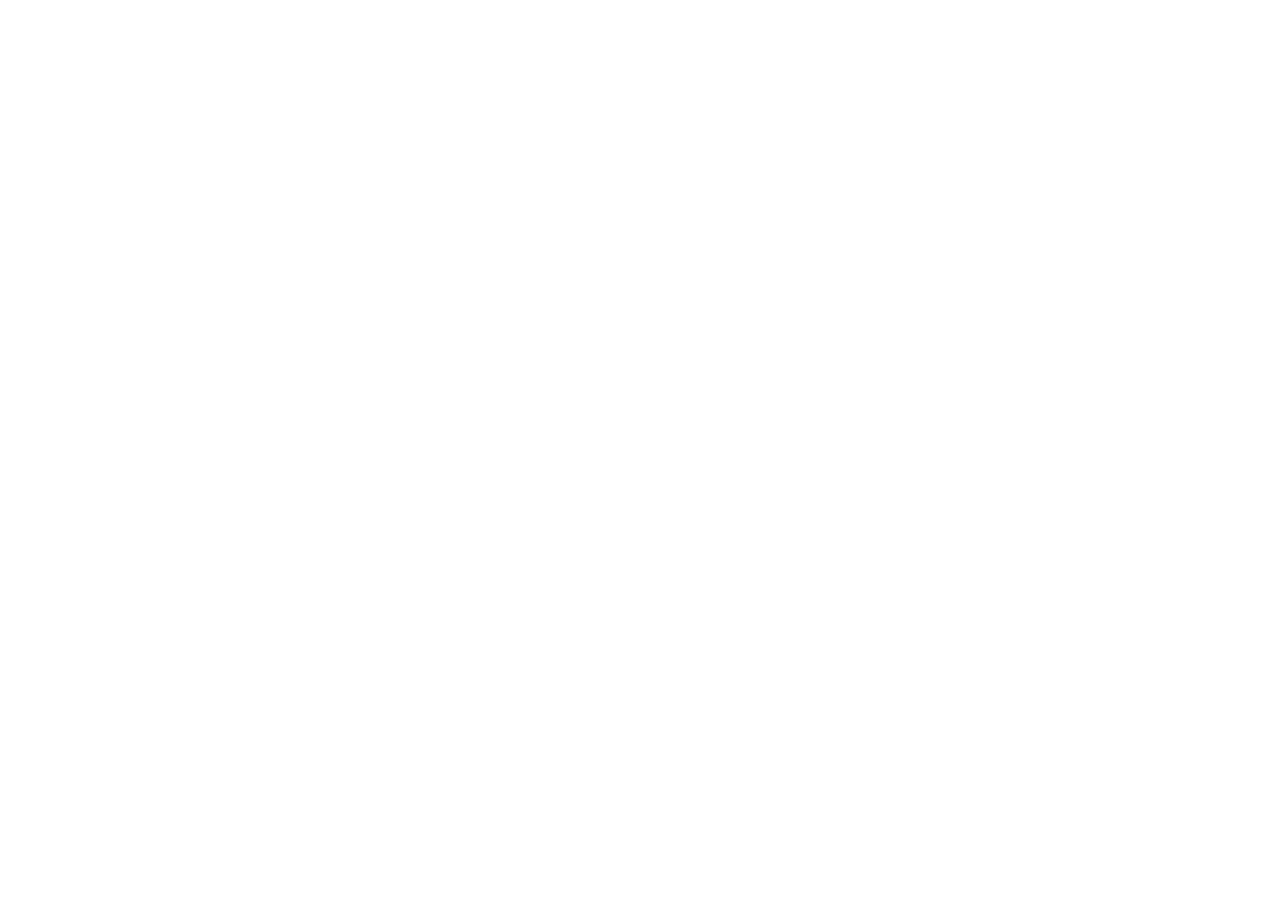
==== index.html @ 820dd1c8 "creando proyecto carousel" ====
<!DOCTYPE html>
<html lang="en">
<head>
    <meta charset="UTF-8">
    <meta http-equiv="X-UA-Compatible" content="IE=edge">
    <meta name="viewport" content="width=device-width, initial-scale=1.0">
    <title>Carousel</title>
    <link rel="stylesheet" href="styles.css">
</head>
<body>
    
</body>
</html>
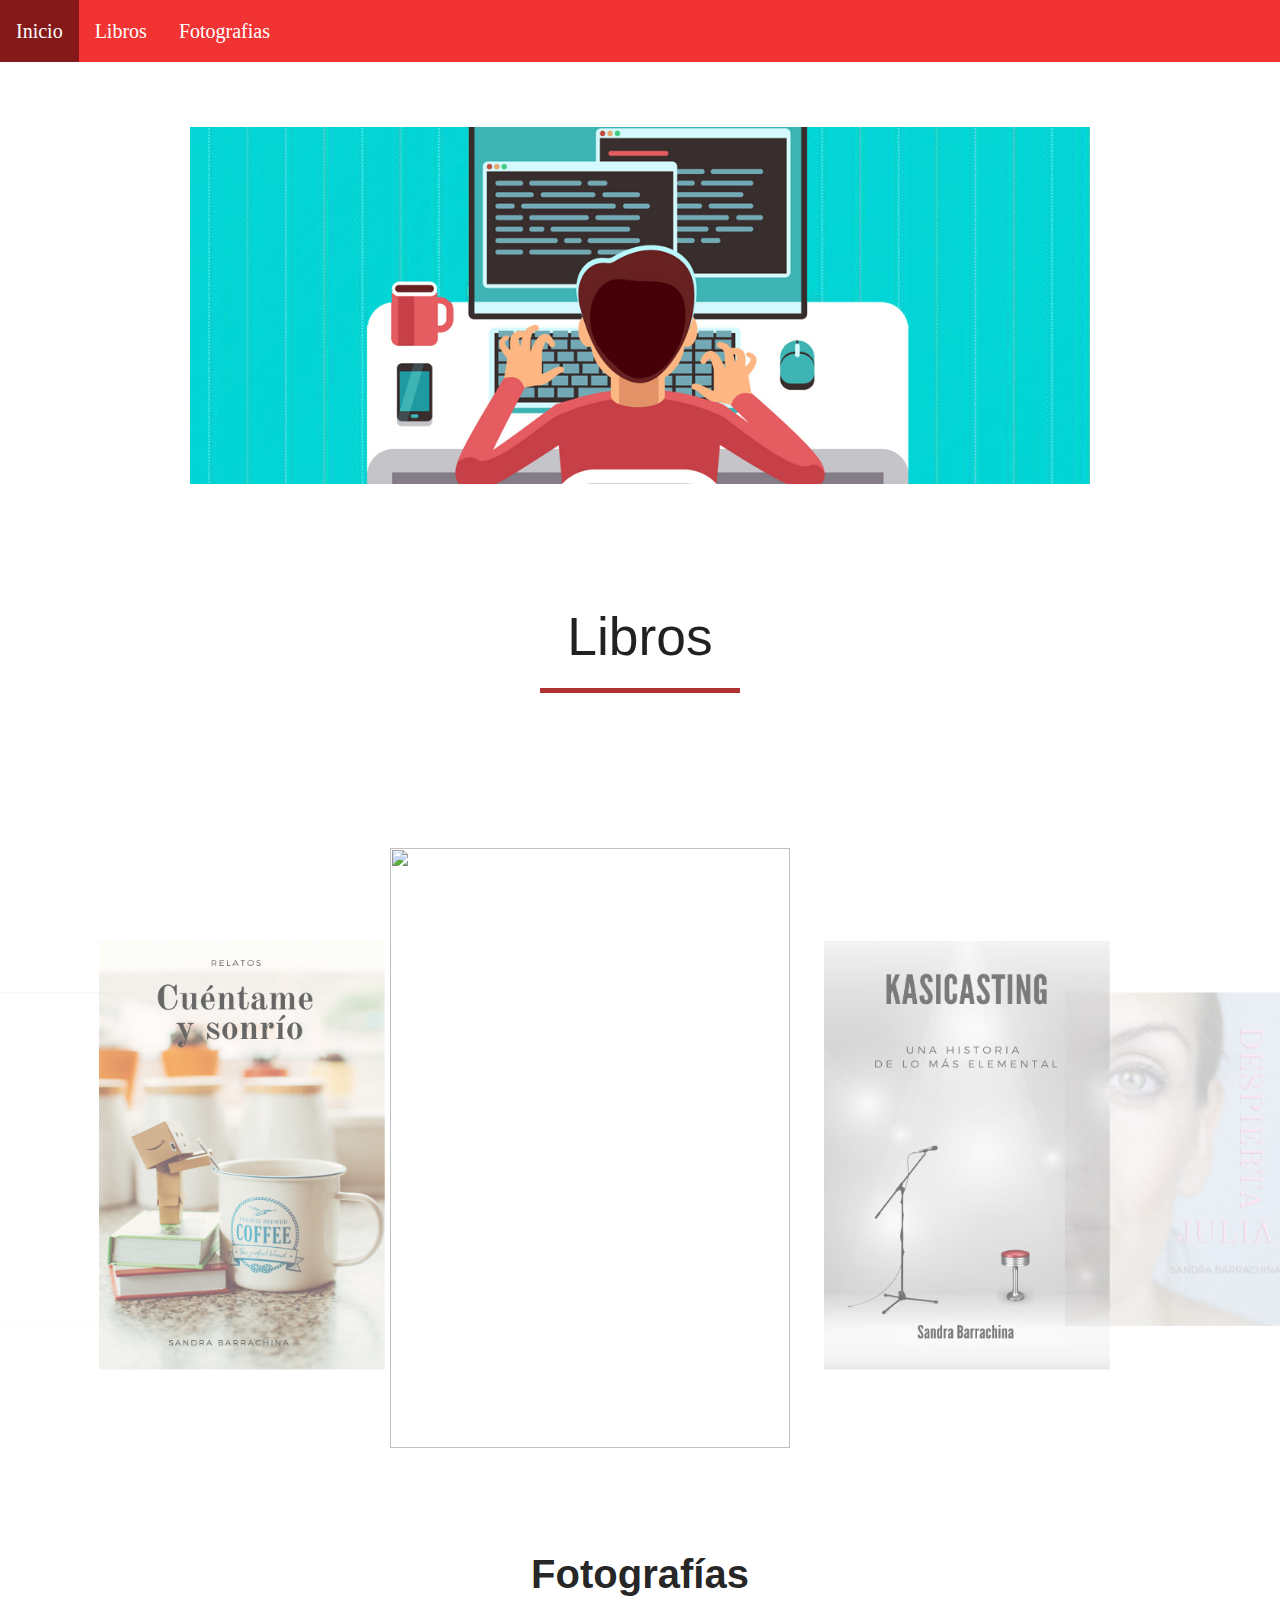
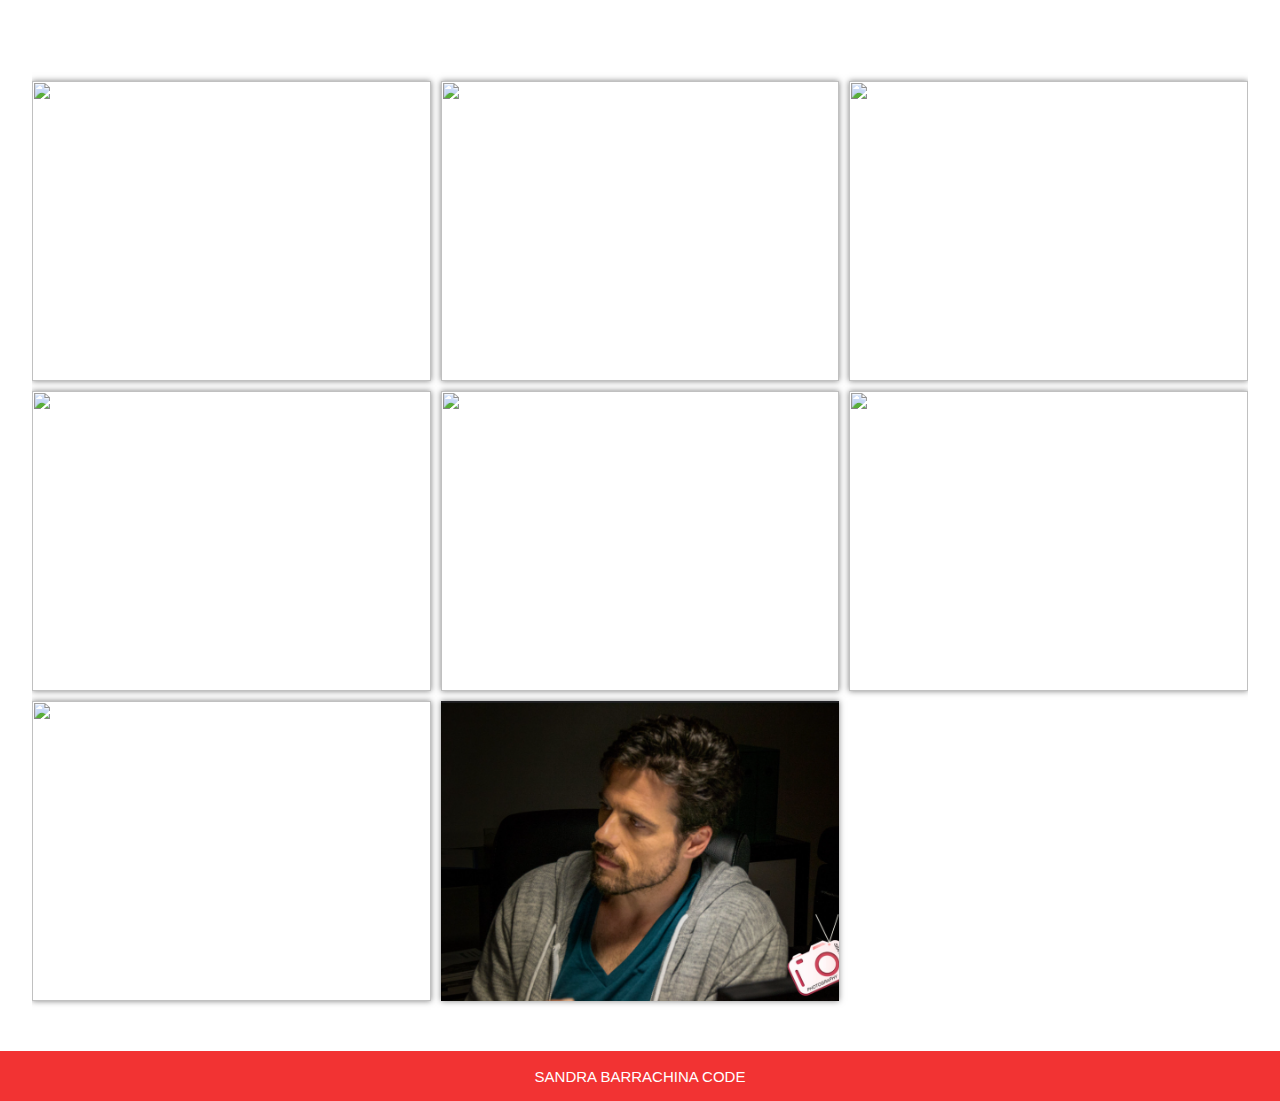
==== commit ae109c77: "creando direrentes carouseles de fotografias" ====
--- a/index.html
+++ b/index.html
@@ -5,9 +5,217 @@
     <meta http-equiv="X-UA-Compatible" content="IE=edge">
     <meta name="viewport" content="width=device-width, initial-scale=1.0">
     <title>Carousel</title>
-    <link rel="stylesheet" href="styles.css">
+
+    
+
+ <!-- Compiled and minified CSS -->
+ <link rel="stylesheet" href="https://cdnjs.cloudflare.com/ajax/libs/materialize/1.0.0/css/materialize.min.css">
+
+ <!-- Compiled and minified JavaScript -->
+ <script src="https://cdnjs.cloudflare.com/ajax/libs/materialize/1.0.0/js/materialize.min.js"></script>
+
+<!-- ICONOS flecha carousel 3 -->
+    <link href="https://cdnjs.cloudflare.com/ajax/libs/font-awesome/5.13.0/css/all.min.css"
+      rel="stylesheet"
+    />
+
+<link rel="stylesheet" href="styles.css">
 </head>
 <body>
+
+<!-- BARRA DE NAVEGACION  -->
+
+<ul class="navegacion">
+    <li> <a href="#home">Inicio </a></li>
+    <li> <a href="#libros">Libros</a></li>   
+     <li> <a href="#fotografias">Fotografias</a></li>
+
+</ul>
+
+
+
+
+    <!-- CAROUSEL UNO START  -->
+    <div class="slider1">
+
+
+    <div class="slider" id="home">
+
+        <ul>
+            <li> <img class="slider1" src="FOTOS/carousel1/coderSlider1.png" alt="slider1"></li>
+            <li> <img class="slider2" src="FOTOS/carousel1/coderSlider2.png" alt="slider2"></li>
+            <li> <img class="slider3" src="FOTOS/carousel1/coderSlider3.png" alt="slider3"></li>
+            <li> <img class="slider4" src="FOTOS/carousel1/coderSlider4.png" alt="slider4"></li>
+
+        </ul>
+    </div>
+    </div>
+
+    <!-- CAROUSEL UNO  END-->
+
+        <!-- CAROUSEL DOS START  -->
+
+<div class="slider2" id="libros">
+
+    <article class="products"  >
+    <section class="product-title" id="products"> 
+      <h2>Libros</h2>
+      <div class="divider"></div>
+    </section>
+
+    <div class="carousel">
+        <a class="carousel-item"
+          href="https://www.amazon.es/gp/product/B07S2ZF286/ref=dbs_a_def_rwt_hsch_vapi_tkin_p1_i0!" target="blank"><img
+            src="FOTOS/carousel2/legado.png"></a>
+        <a class="carousel-item" href="https://www.amazon.es/gp/product/B07TW8TZS5/ref=dbs_a_def_rwt_hsch_vapi_tkin_p1_i2"
+          target="blank"><img src="FOTOS/carousel2/Kasicasting_poster.png"></a>
+        <a class="carousel-item" href="https://www.amazon.es/gp/product/B08GPKSK7C/ref=dbs_a_def_rwt_hsch_vapi_tkin_p1_i1"
+          target="blank"><img src="FOTOS/carousel2/DespiertaJulia_poster.png"></a>
+        <a class="carousel-item" href="https://www.hijosdelhule.com/" target="blank"><img
+            src="FOTOS/carousel2/universosRelatos.png"></a>
+        <a class="carousel-item" href="http://sandrabarrachina.blogspot.com/"><img src="FOTOS/carousel2/cuentame.png"></a>
+      </div>
+
+    </article>
+</div>
+<script src="https://unpkg.com/aos@2.3.1/dist/aos.js"></script>
+<script src="carousel.js"></script>
+
+<!-- CAROUSEL DOS END-->
+
+
+<!-- CAROUSEL TRES START  -->
+
+<div class="trabajos" id="fotografias">
+
+    <h1>Fotografías</h1>
     
+    <section class="galeria">
+
+   <a href="#image1">
+     <img src="fotos/carousel3/1.png" alt=""></a>
+   
+   <a href="#image2" >
+     <img src="fotos/carousel3/2.png" alt=""></a>
+   
+   <a href="#image3">
+     <img src="fotos/carousel3/3.png" alt=""></a>
+   
+   <a href="#image4" >
+     <img src="fotos/carousel3/4.png" alt=""></a>
+   
+   <a href="#image5">
+     <img src="fotos/carousel3/5.png" alt=""></a>
+   
+     <a href="#image6">
+       <img src="fotos/carousel3/6.png" alt=""></a>
+     
+       <a href="#image7">
+         <img src="fotos/carousel3/7.png" alt=""></a>
+   
+   
+         <a href="#image8">
+           <img src="FOTOS/carousel3/8.png" alt=""></a>
+   
+           
+             
+   </section>
+
+   <article class="light-box" id="image1">
+   <a href="#image8" class="next"><i class="fas fa-arrow-left"></i></a>
+   <img src="fotos/carousel3/1.png" alt="">
+   
+   <a href="#image2" class="next"><i class="fas fa-arrow-right"></i>
+   </a>
+   <a href="#" class="close">X</a>
+   
+   
+   </article>
+   
+   
+   <article class="light-box" id="image2">
+     <a href="#image1" class="next"><i class="fas fa-arrow-left"></i></a>
+     <img src="fotos/carousel3/2.png" alt="">
+     
+     <a href="#image3" class="next"><i class="fas fa-arrow-right"></i>
+     </a>
+     <a href="#" class="close">X</a>
+     
+     
+     </article>
+   
+     <article class="light-box" id="image3">
+       <a href="#image2" class="next"><i class="fas fa-arrow-left"></i></a>
+       <img src="fotos/carousel3/3.png" alt="">
+       
+       <a href="#image4" class="next"><i class="fas fa-arrow-right"></i>
+       </a>
+       <a href="#" class="close">X</a>
+       
+       
+       </article>
+   
+       <article class="light-box" id="image4">
+         <a href="#image3" class="next"><i class="fas fa-arrow-left"></i></a>
+         <img src="fotos/carousel3/4.png" alt="">
+         
+         <a href="#image5" class="next"><i class="fas fa-arrow-right"></i>
+         </a>
+         <a href="#" class="close">X</a>
+         
+         
+         </article>
+   
+         <article class="light-box" id="image5">
+           <a href="#image4" class="next"><i class="fas fa-arrow-left"></i></a>
+           <img src="fotos/carousel3/5.png" alt="">
+           
+           <a href="#image6" class="next"><i class="fas fa-arrow-right"></i>
+           </a>
+           <a href="#" class="close">X</a>
+           
+           
+           </article>
+   
+           <article class="light-box" id="image6">
+             <a href="#image5" class="next"><i class="fas fa-arrow-left"></i></a>
+             <img src="fotos/carousel3/6.png" alt="">
+             
+             <a href="#image7" class="next"><i class="fas fa-arrow-right"></i>
+             </a>
+             <a href="#" class="close">X</a>
+             
+             
+             </article>
+   
+             <article class="light-box" id="image7">
+               <a href="#image6" class="next"><i class="fas fa-arrow-left"></i></a>
+               <img src="fotos/carousel3/7.png" alt="">
+               
+               <a href="#image8" class="next"><i class="fas fa-arrow-right"></i>
+               </a>
+               <a href="#" class="close">X</a>
+               
+             </article>
+   
+             <article class="light-box" id="image8">
+               <a href="#image7" class="next"><i class="fas fa-arrow-left"></i></a>
+               <img src="fotos/carousel3/8.png" alt="">
+               
+               <a href="#image1" class="next"><i class="fas fa-arrow-right"></i>
+               </a>
+               <a href="#" class="close">X</a>
+               
+             </article>
+   
+             
+       </div>
+   
+   <!-- CAROUSEL TRES END-->
+   <br><br>
+
+
+<!-- FOOTER -->
+<footer class="footer" > SANDRA BARRACHINA CODE</footer>
 </body>
 </html>--- a/styles.css
+++ b/styles.css
@@ -0,0 +1,220 @@
+body{
+    padding: 0;
+    margin: 0;
+    position: relative;
+    padding-bottom: 1em;
+    min-height: 100vh;
+}
+
+.navegacion{
+    list-style: none;
+    margin: 0;
+    padding: 0;
+    overflow: hidden;
+    background-color:rgba(240, 11, 11, 0.836);
+    font-size: 20px;
+    font-family: 'montserrat';
+}
+li{
+    float: left;
+}
+
+li a {
+    display: block;
+    color: #fff;
+    text-align: center;
+    padding: 16px;
+    text-decoration: none;
+}
+
+li a:hover{
+    background-color: #851919;
+}
+
+
+/*Slider uno */
+
+.slider{
+    width: 100vh;
+    margin: auto;
+    overflow: hidden;
+    margin-top: 50px;
+}
+.slider ul {
+    display: flex;
+    padding: 0;
+    width: 400%;
+
+    animation: cambio 20s infinite alternate;
+    animation-timing-function: ease-in-out ;
+}
+.slider li{
+    width: 100%;
+    list-style: none;
+}
+.slider img{
+    width: 100%;
+}
+
+@keyframes cambio {
+    0% { margin-left: 0;}
+    20% { margin-left: 0;}
+
+    25% { margin-left: -100%;}
+    45% { margin-left: -100;}
+
+    50% { margin-left: -200%;}
+    70% { margin-left: -200%;}
+
+    75% { margin-left: -300%;}
+    100% { margin-left: -300%;}
+}
+
+/* slider 2 */
+
+/*VARIABLES ( CUSTOME PROPERTIES) EN CSS*/
+
+:root {
+    --alt-color: #af3231;
+   
+  }
+
+/*Productos Carrusel*/
+.products{
+    height: 80vh;
+    width: 100vw;
+}
+
+.product-title{
+   text-align: center;
+   font-size: 2rem;
+   font-weight: bold;
+   margin-bottom: 1em;
+   padding-top: 2em;
+
+}
+.divider{
+   width: 200px;
+   height: 5px;
+   background: var(--alt-color);
+   margin: 0 auto;
+}
+.carousel{
+   height: 100vh;
+   margin: 0 auto;
+}
+.carousel .carousel-item{
+   width: 500px;    
+}
+.carousel .carousel-item img{
+   width: 400px;
+   height: 600px;
+   margin-top: -15em;
+}
+
+/* slider 3 */
+
+/*CAROUSEL */
+
+h1{
+    font-weight: 600;
+    text-align: center;
+    padding: 20px 0;
+    font-size: 40px;
+    margin-top: 300px;
+}
+.linea{
+    background: #e63946;
+    height: 5px;
+    width: 100%;
+    display: block;
+}
+.galeria{
+    display: grid;
+    grid-template-columns: repeat(auto-fit,minmax(350px,1fr));
+    width: 95%;
+    margin: auto;
+    grid-gap:10px;
+    padding: 40px 0;
+    overflow: hidden;
+}
+
+.galeria img{
+    width: 100%;
+    vertical-align: top;
+    height: 300px;
+    object-fit: cover;
+    transition: transform 0.5;
+}
+.galeria > a{
+    display: block;
+    position: relative;
+    overflow: hidden;
+    box-shadow: 0 0 6px rgba(0,0,0,.5);
+
+}
+.galeria a:hover img{
+    filter: blur(2px);
+    transform: rotate(10deg)scale(1.3);
+}
+
+.light-box{
+position: fixed;
+top: 0;
+left: 0;
+background: rgba(0,0,0,.5);
+transition: transform .3s ease-in-out;
+width: 100%;
+height: 100vh;
+z-index: 1000;
+display: flex;
+justify-content: center;
+align-items: center;
+transform:scale(0);
+}
+
+
+.light-box img{
+    width: 75vw;
+    max-height: 70vh;
+}
+.light-box:target{
+    transform: scale(1);
+}
+
+.close{
+    display: block;
+    position: absolute;
+    top: 40px;
+    right: 40px;
+    background: #851919;
+    color: #fff;
+    text-decoration: none;
+    width: 40px;
+    height: 40px;
+    text-align: center;
+    line-height: 40px;
+    border-radius: 50%;
+}
+.next{
+    display: block;
+    background: #851919;
+    color: #fff;
+    width: 30px;
+    height: 30px;
+    line-height: 30px;
+    text-align: center;
+}
+
+
+/* FOOTER */
+.footer{
+    background-color: rgba(240, 11, 11, 0.836);
+    color: #fff;
+    padding: 1em 0;
+    text-align: center;
+    position: absolute;
+    bottom:0;
+    width: 100%;
+    height: 50px;
+}